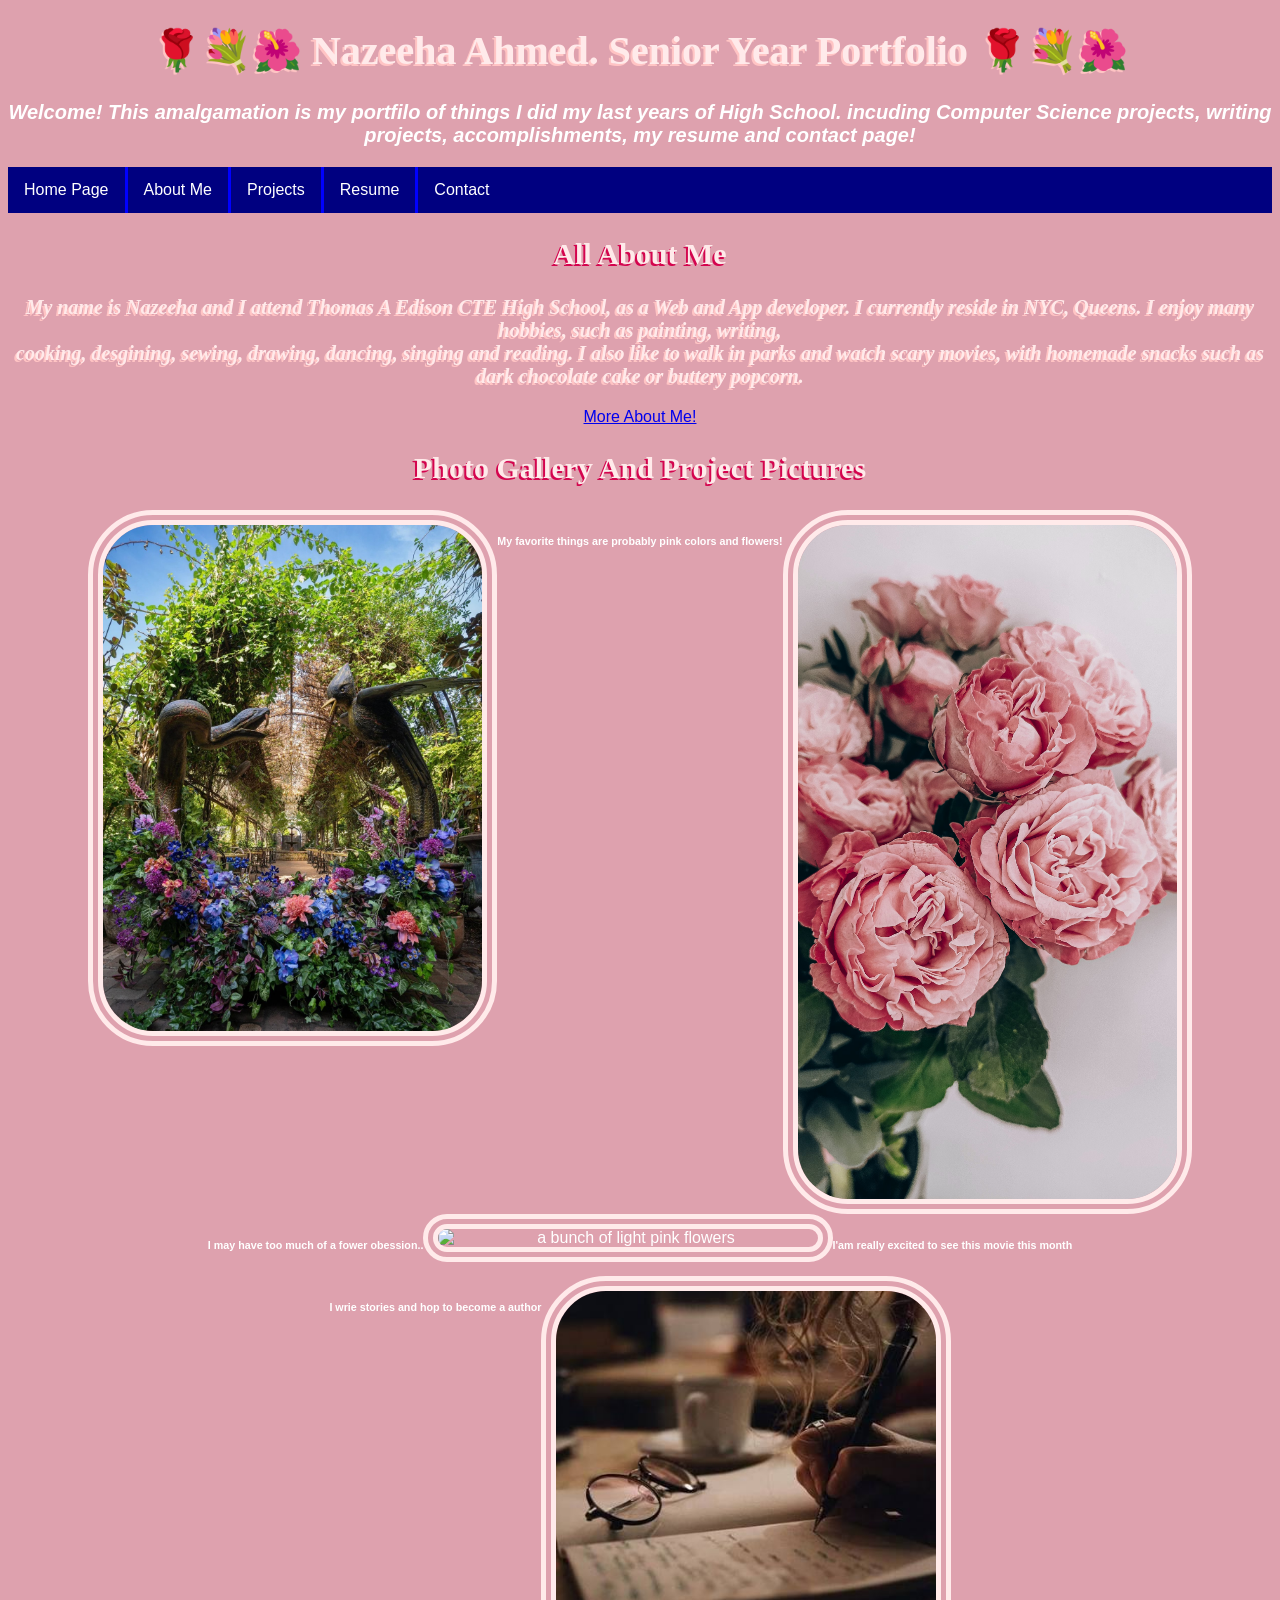
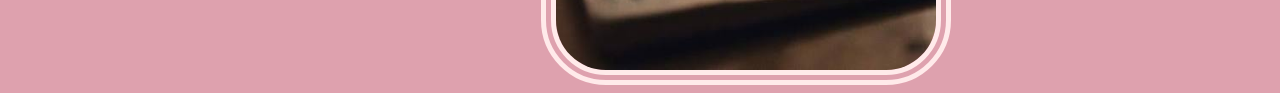
==== index.html @ cf271fe6 "Update About Me link to point to about.html" ====
<!DOCTYPE html>
<html>
  <head>
    <link rel="stylesheet" href="style.css"> 
  </head>
  <body>
    <h1> 🌹💐🌺 Nazeeha Ahmed. Senior Year Portfolio 🌹💐🌺 </h1>
  <p> <em> Welcome! This amalgamation is my portfilo of things I did my last  years of High School. incuding Computer Science projects, writing projects, accomplishments, my resume and contact page! </em> </p>
<ul>
  <li><a class="index" href="#home">Home Page</a></li>
  <li><a href="about.html">About Me</a></li>
  <li><a href="projects.html">Projects</a></li>
  <li><a href="resume.html">Resume</a></li>
  <li><a href="contact.html">Contact</a></li>
</ul> 
    <h2> All About Me </h2>
    <p class="me"> <em></m> My name is Nazeeha and I attend Thomas A Edison CTE High School, as a Web and App developer. I currently reside in NYC, Queens. I enjoy many hobbies, such as painting, writing, 
    <br>
    cooking, desgining, sewing, drawing, dancing, singing and reading. I also like to walk in parks and watch scary movies, with homemade snacks such as dark chocolate cake or buttery popcorn. </em></p>
    <a href="about.html" target="_blank">More About Me!</a>
    <h2> Photo Gallery And Project Pictures</h2>
 <div class="flower" >
    <img src="piiiink.jpeg" alt="a bunch of pink flowers" width=30% height=2% /> 
    <h6> My favorite things are probably pink colors and flowers! </h6>
    <img src="sotr.jpeg" alt="A bunch of dark pink flowers" width=30% height=15% /> 
     <h6> I'am really excited to see this movie this month </h6>
    <img src="images (2).jpeg" alt="a bunch of light pink flowers" width=30% height=15% />
    <h6> I may have too much of a fower obession.. </h6>
    <img src="images (1).jpeg" alt="pink flowers" width=30% height=15% />
    <h6> I wrie stories and hop to become a author</h6>
    </div>
  </body>
</html>
---- style.css ----
body{
  background-color: rgb(222, 161, 174);
  color: white;
  font-family: sans-serif;
  text-align: center;
}
h1{
  color: rgb(255, 234, 234);
  font-family: bold;
  text-shadow: -2px 2px rgb(255, 196, 196);
  font-size: 40px;
}
img{
  float: center;
  border-color: rgb(255, 234, 234);
  border-width: 15px;
  border-style: solid;
  border-radius: 65px;
  border-style: double;
}
p{
  font-weight: bold;
  font-size: 20px;
}
h3{
text-align: left;
}
h2{
  color: rgb(255, 234, 234);
  font-family: bold;
  text-shadow: -2px 2px rgb(212, 4, 78);
  font-size: 30px;
}
.me{
color: rgb(255, 234, 234);
  font-family: bold;
  text-shadow: -2px 2px rgb(255, 196, 196);
}
.flower {
  display: flex;
  flex-direction: row-reverse;
  flex-wrap: wrap;
  justify-content: center;
}
ul {
  list-style-type: none;
  margin: 0;
  padding: 0;
  overflow: hidden;
  background-color: rgb(0, 0, 128);
}
li {
  float: left;
  border-right:3px solid rgb(0, 0, 255);
}
li:last-child {
  border-right: none;
}
li a {
  display: block;
  color: white;
  text-align: center;
  padding: 14px 16px;
  text-decoration: none;
}
li a:hover:not(.active) {
  background-color: rgb(230, 170, 240);
}
.active {
  background-color: rgb(250, 190, 230);
}
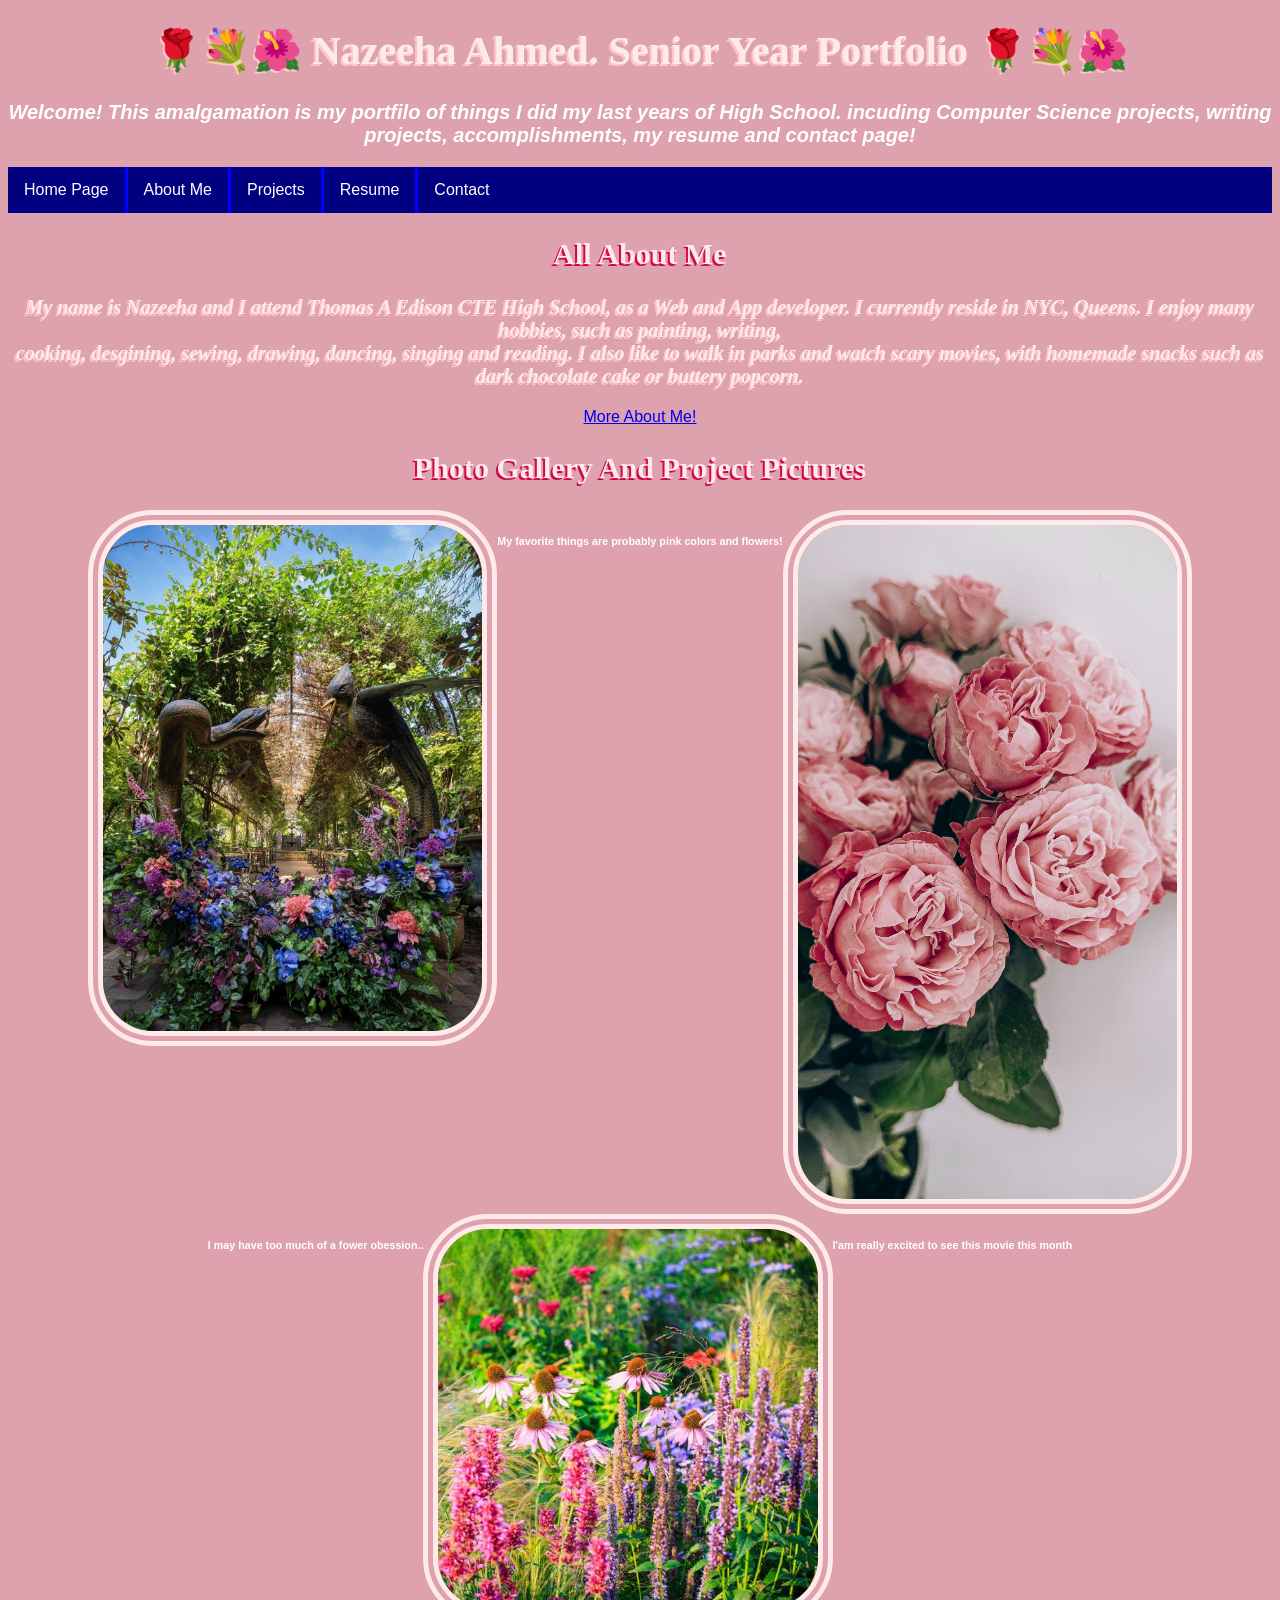
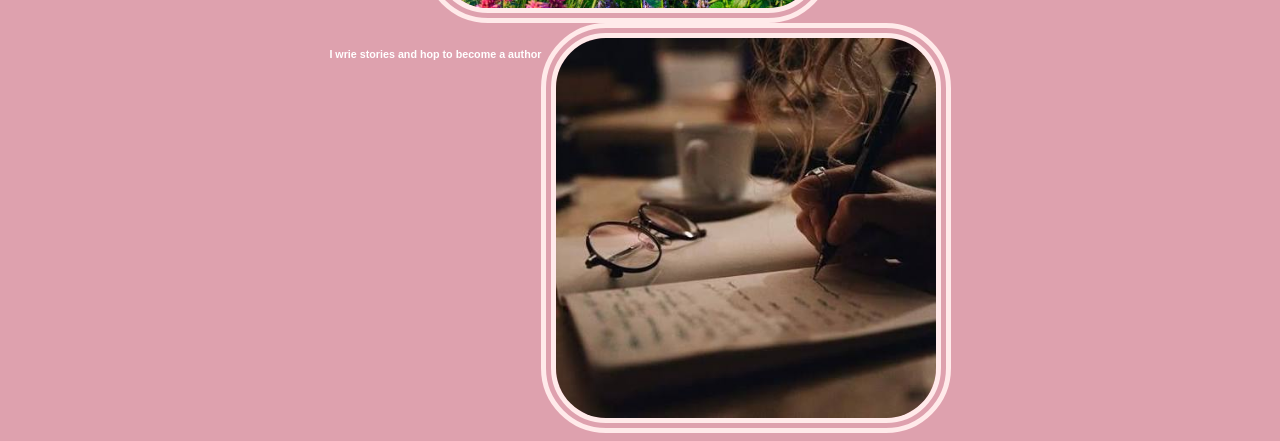
==== commit a8384b6a: "Fix image source filename in index.html" ====
--- a/index.html
+++ b/index.html
@@ -24,7 +24,7 @@
     <h6> My favorite things are probably pink colors and flowers! </h6>
     <img src="sotr.jpeg" alt="A bunch of dark pink flowers" width=30% height=15% /> 
      <h6> I'am really excited to see this movie this month </h6>
-    <img src="images (2).jpeg" alt="a bunch of light pink flowers" width=30% height=15% />
+    <img src="images.jpeg" alt="a bunch of light pink flowers" width=30% height=15% />
     <h6> I may have too much of a fower obession.. </h6>
     <img src="images (1).jpeg" alt="pink flowers" width=30% height=15% />
     <h6> I wrie stories and hop to become a author</h6>
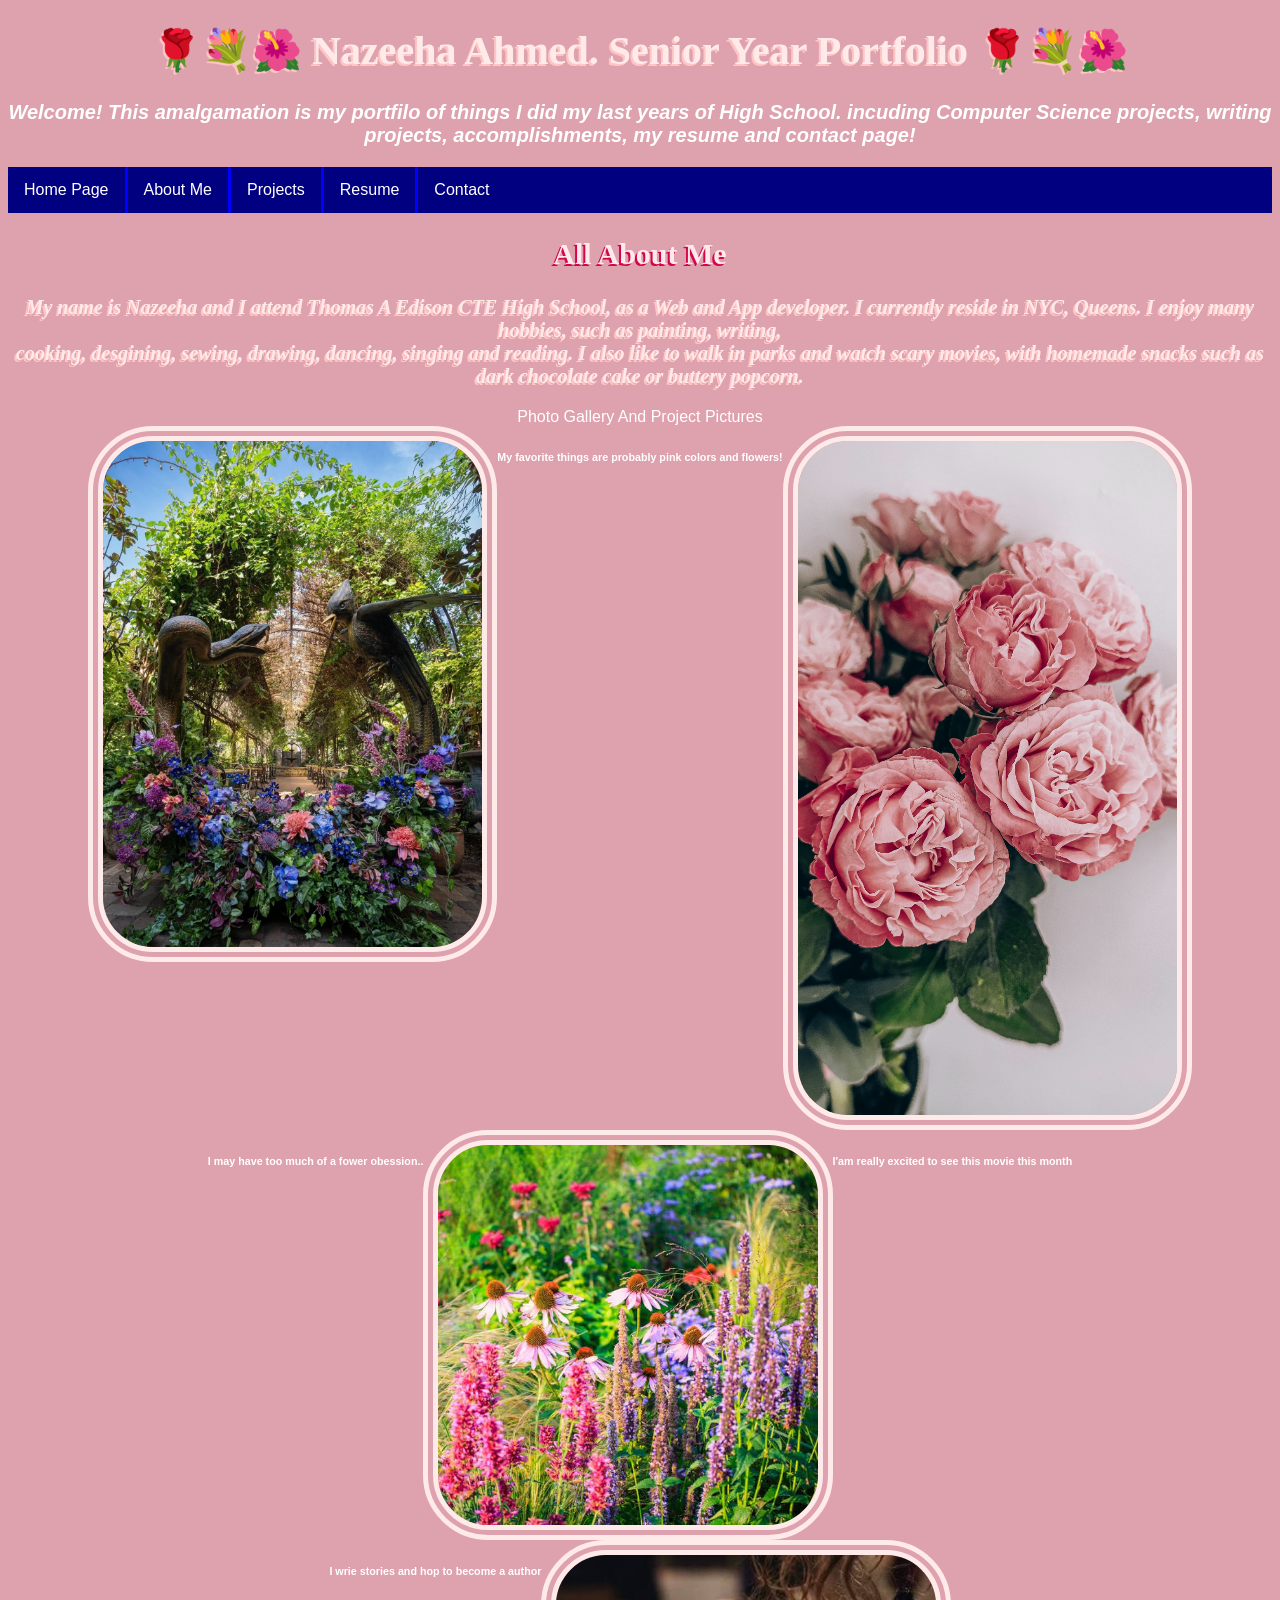
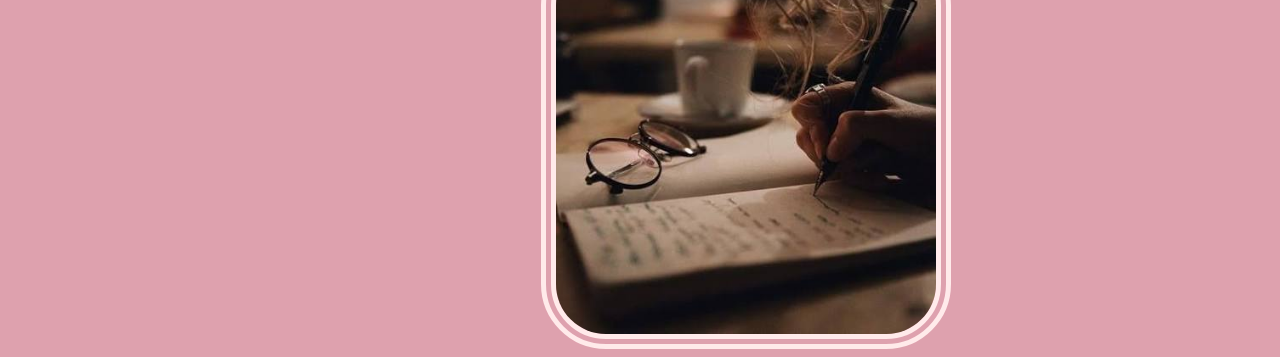
==== commit fb8f09e1: "Fix HTML formatting and remove extra tags" ====
--- a/index.html
+++ b/index.html
@@ -16,8 +16,7 @@
     <h2> All About Me </h2>
     <p class="me"> <em></m> My name is Nazeeha and I attend Thomas A Edison CTE High School, as a Web and App developer. I currently reside in NYC, Queens. I enjoy many hobbies, such as painting, writing, 
     <br>
-    cooking, desgining, sewing, drawing, dancing, singing and reading. I also like to walk in parks and watch scary movies, with homemade snacks such as dark chocolate cake or buttery popcorn. </em></p>
-    <a href="about.html" target="_blank">More About Me!</a>
+    cooking, desgining, sewing, drawing, dancing, singing and reading. I also like to walk in parks and watch scary movies, with homemade snacks such as dark chocolate cake or buttery popcorn. </em></p
     <h2> Photo Gallery And Project Pictures</h2>
  <div class="flower" >
     <img src="piiiink.jpeg" alt="a bunch of pink flowers" width=30% height=2% /> 
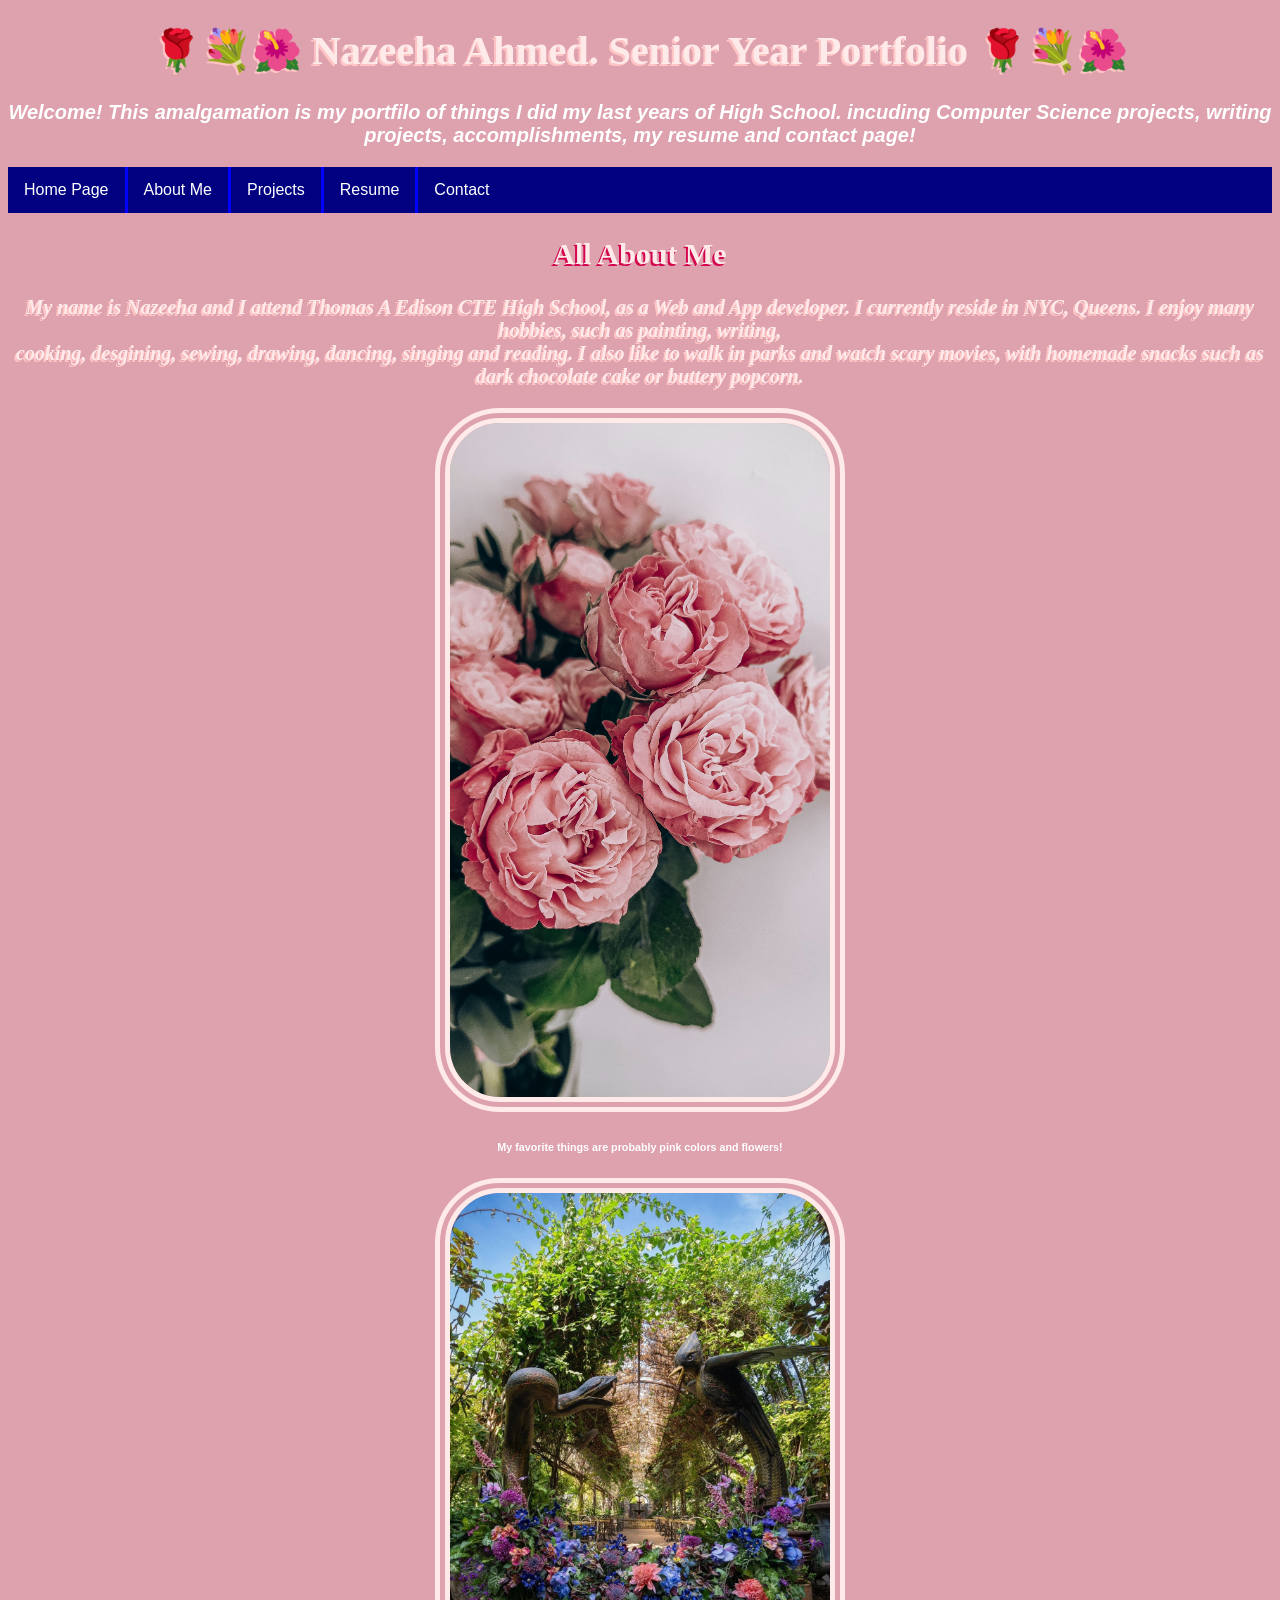
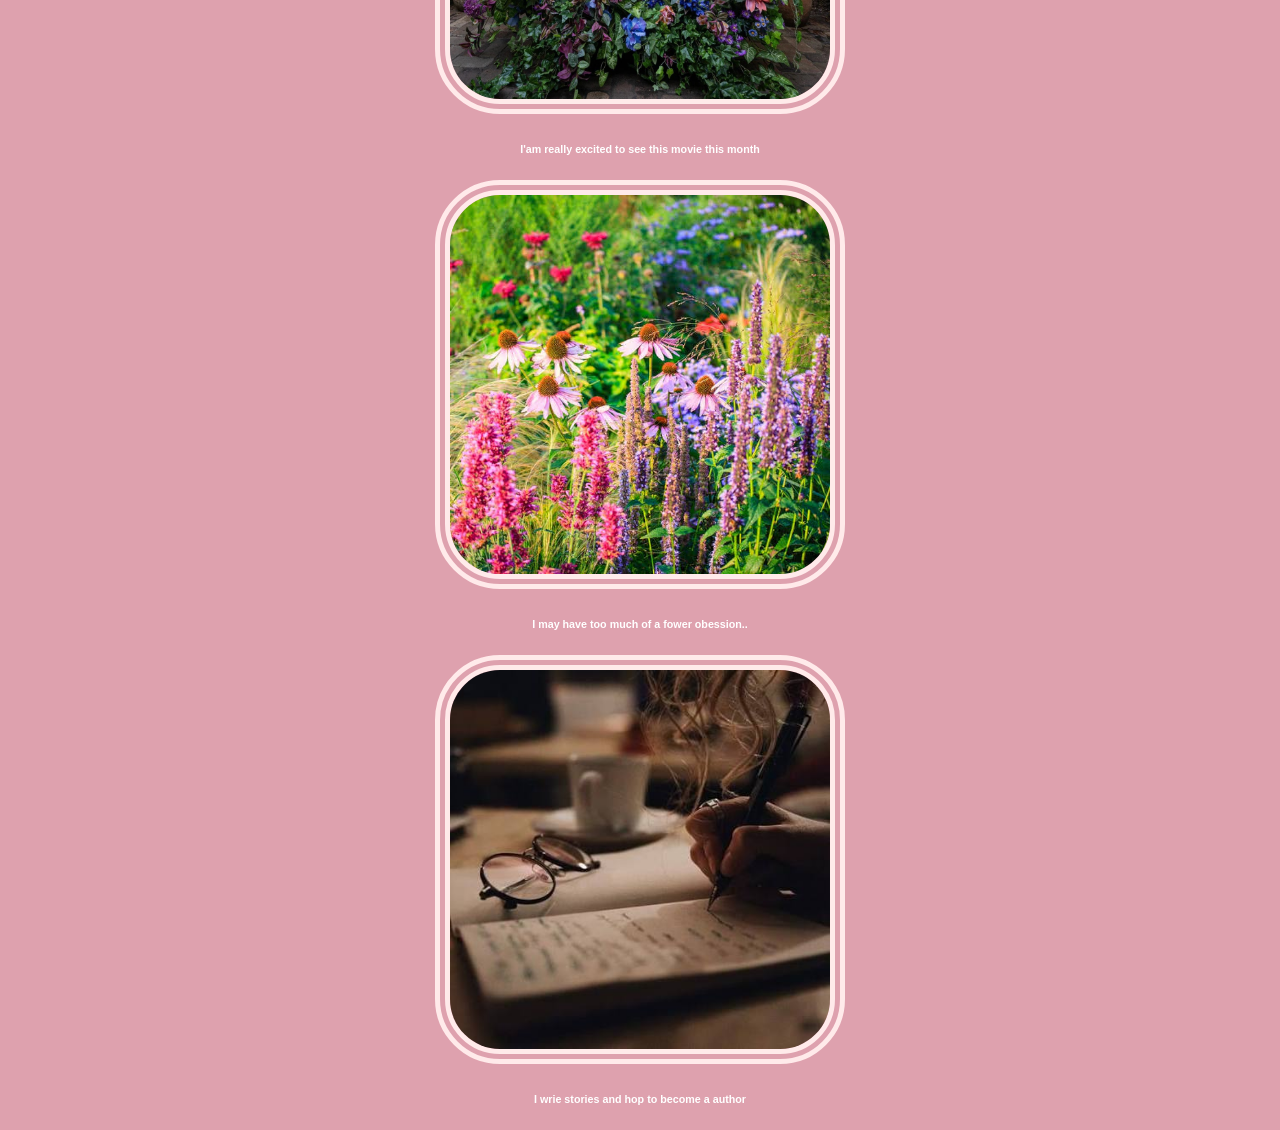
==== commit 85f26a60: "Adjust image height in photo gallery Updated the height of the pink flowers image in the photo galle" ====
--- a/index.html
+++ b/index.html
@@ -17,9 +17,8 @@
     <p class="me"> <em></m> My name is Nazeeha and I attend Thomas A Edison CTE High School, as a Web and App developer. I currently reside in NYC, Queens. I enjoy many hobbies, such as painting, writing, 
     <br>
     cooking, desgining, sewing, drawing, dancing, singing and reading. I also like to walk in parks and watch scary movies, with homemade snacks such as dark chocolate cake or buttery popcorn. </em></p
-    <h2> Photo Gallery And Project Pictures</h2>
  <div class="flower" >
-    <img src="piiiink.jpeg" alt="a bunch of pink flowers" width=30% height=2% /> 
+    <img src="piiiink.jpeg" alt="a bunch of pink flowers" width=30% height=15% /> 
     <h6> My favorite things are probably pink colors and flowers! </h6>
     <img src="sotr.jpeg" alt="A bunch of dark pink flowers" width=30% height=15% /> 
      <h6> I'am really excited to see this movie this month </h6>
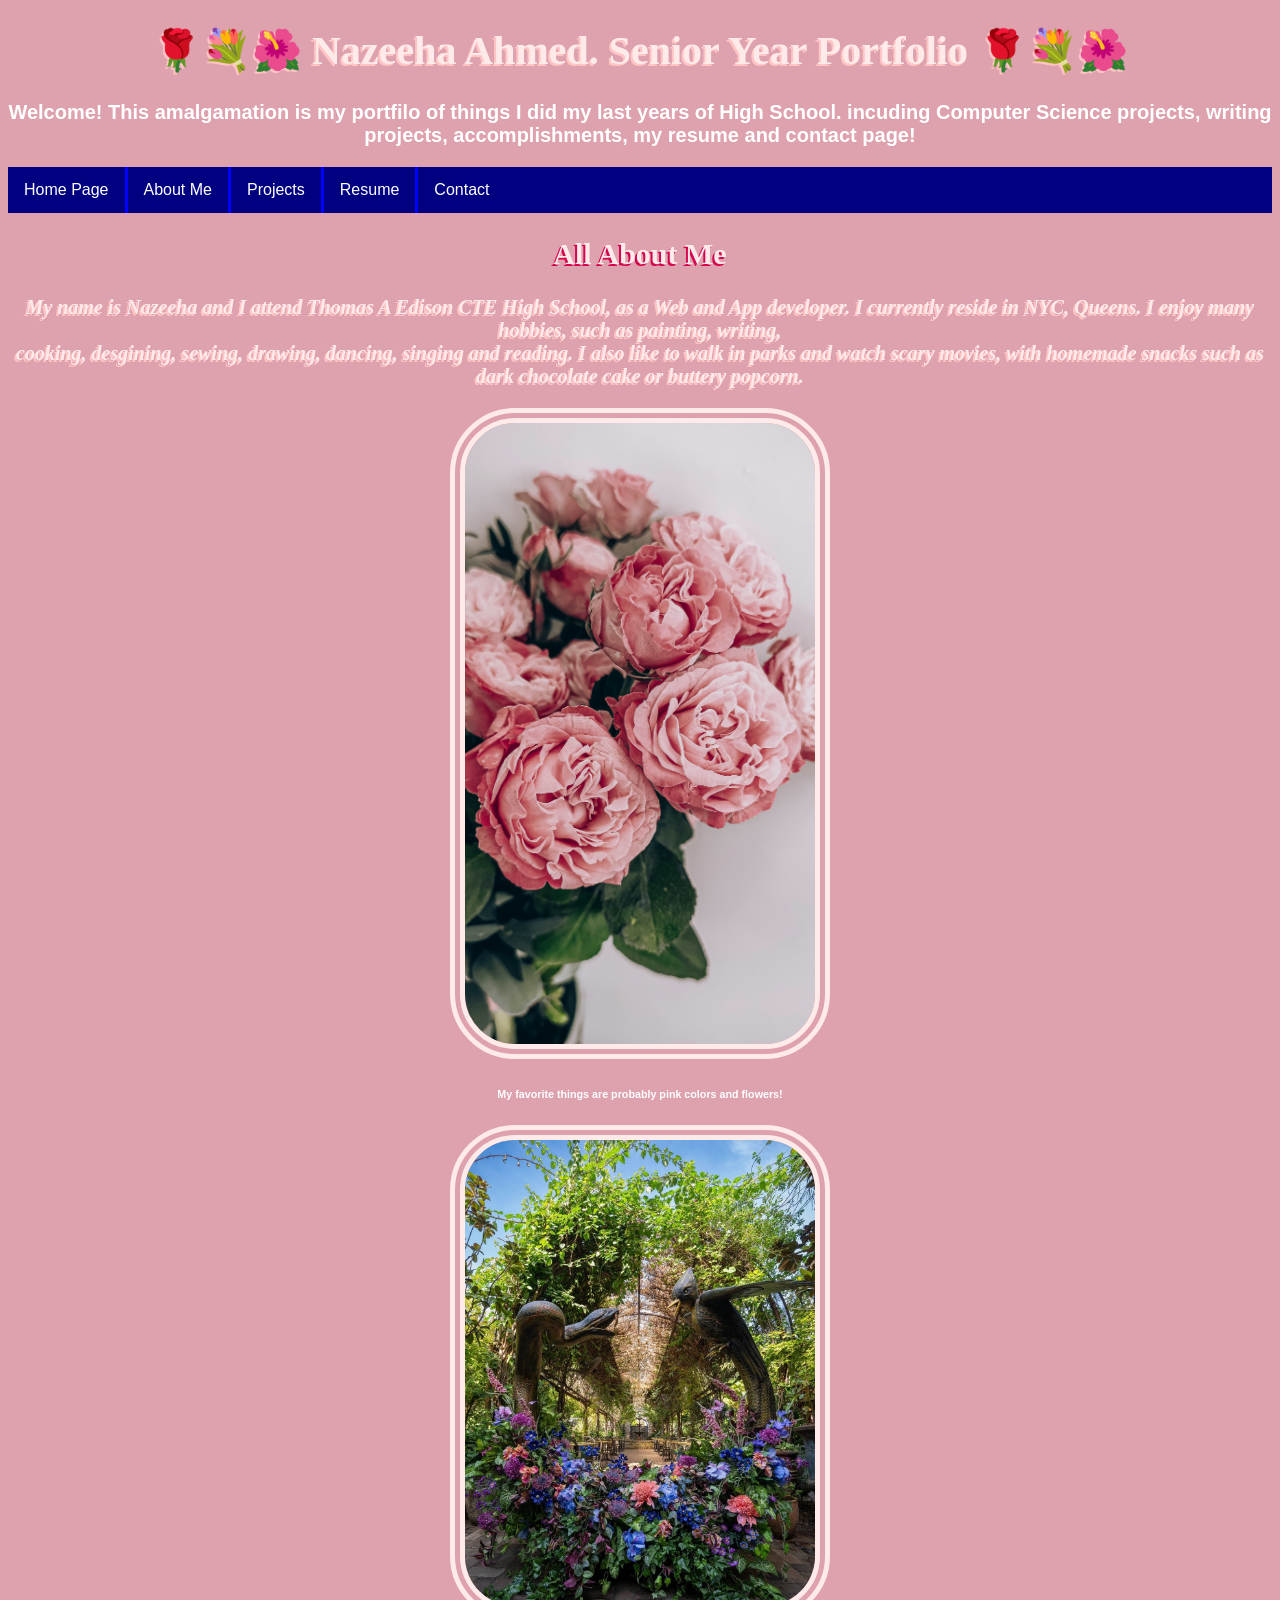
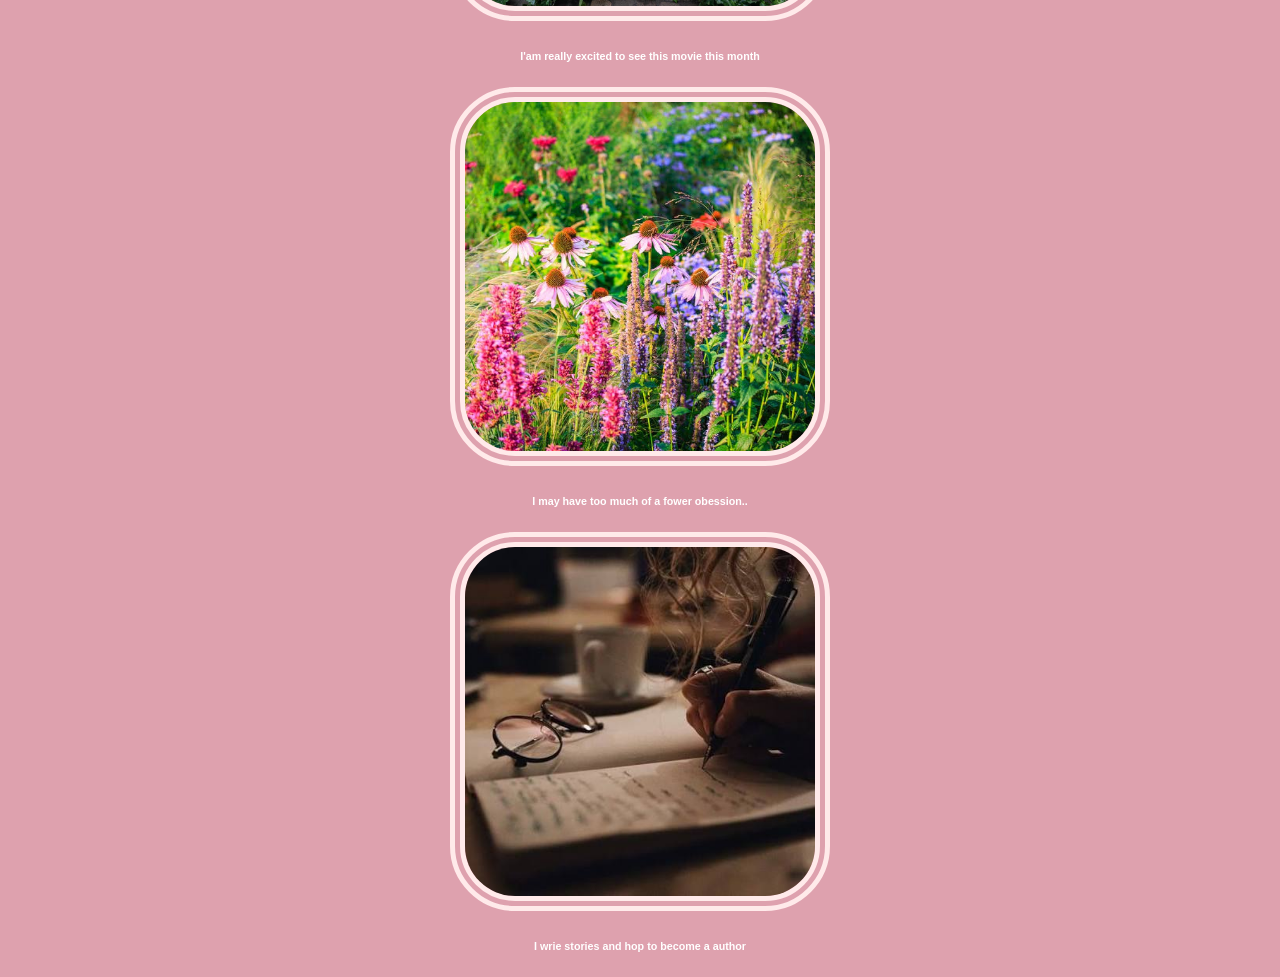
==== commit efdfdfa9: "Update welcome paragraph formatting in index.html Removed emphasis from the welcome paragraph in the" ====
--- a/index.html
+++ b/index.html
@@ -5,7 +5,7 @@
   </head>
   <body>
     <h1> 🌹💐🌺 Nazeeha Ahmed. Senior Year Portfolio 🌹💐🌺 </h1>
-  <p> <em> Welcome! This amalgamation is my portfilo of things I did my last  years of High School. incuding Computer Science projects, writing projects, accomplishments, my resume and contact page! </em> </p>
+  <p> Welcome! This amalgamation is my portfilo of things I did my last  years of High School. incuding Computer Science projects, writing projects, accomplishments, my resume and contact page!</p>
 <ul>
   <li><a class="index" href="#home">Home Page</a></li>
   <li><a href="about.html">About Me</a></li>
--- a/style.css
+++ b/style.css
@@ -69,3 +69,255 @@
 .active {
   background-color: rgb(250, 190, 230);
 }
+* { box-sizing: border-box; }
+
+/* Area holding the box (no background, so your pink shows) */
+#page {
+  min-height: calc(100vh - 70px);
+  display: flex;
+  align-items: center;
+  justify-content: center;
+  padding: 32px 0;
+}
+
+/* Large colored box */
+#card {
+  display: flex;
+  align-items: center;
+  gap: 40px;
+  width: 100%;
+  max-width: 760px;
+  padding: 44px;
+  background-color: #2b2f77;
+  border-radius: 24px;
+  box-shadow: 0 20px 50px rgba(43, 47, 119, 0.35);
+}
+
+/* Photo */
+#photo-frame {
+  flex: 0 0 200px;
+  width: 200px;
+  height: 250px;
+}
+
+#photo {
+  display: block;
+  width: 200px;
+  height: 250px;
+  object-fit: cover;
+  border: 4px solid rgb(255, 234, 234);
+  border-radius: 16px;
+  background-color: #4a4fa8;
+}
+
+/* Text */
+#text-box {
+  flex: 1;
+  min-width: 0;
+  text-align: left;
+  color: white;
+  font-size: 17px;
+  line-height: 1.5;
+}
+
+#title {
+  margin: 0 0 18px 0;
+}
+
+#info-list div {
+  padding: 12px 0;
+  border-bottom: 1px solid rgba(255, 255, 255, 0.25);
+  overflow-wrap: anywhere;
+}
+
+#info-list div:last-child {
+  border-bottom: none;
+}
+
+#info-list b {
+  display: block;
+  font-size: 15px;
+  color: #ffd166;
+}
+
+#info-list a {
+  color: white;
+  text-decoration: underline;
+}
+
+#info-list a:hover {
+  color: #ffd166;
+}
+
+/* Phones */
+@media (max-width: 680px) {
+  #card {
+    flex-direction: column;
+    padding: 32px 24px;
+    gap: 28px;
+  }
+}
+#project-list {
+  max-width: 1100px;
+  margin: 0 auto;
+  padding: 20px 0;
+}
+
+.project {
+  display: flex;
+  align-items: center;
+  gap: 32px;
+  margin-bottom: 40px;
+}
+
+.project iframe {
+  flex: 0 0 600px;
+  width: 600px;
+  max-width: 100%;
+  height: 400px;
+  border: 6px double rgb(255, 234, 234);
+  border-radius: 20px;
+  background-color: white;
+}
+
+.project-text {
+  flex: 1;
+  min-width: 0;
+  text-align: left;
+}
+
+.project-text h3 {
+  color: rgb(255, 234, 234);
+  text-shadow: -2px 2px rgb(255, 196, 196);
+  font-size: 26px;
+  margin-bottom: 8px;
+}
+
+.project-text p {
+  font-weight: normal;
+  font-size: 18px;
+  line-height: 1.6;
+}
+
+/* Phones and tablets: text goes under each frame */
+@media (max-width: 900px) {
+  .project {
+    flex-direction: column;
+    align-items: stretch;
+  }
+  .project iframe {
+    flex: none;
+    width: 100%;
+    max-width: 600px;
+    margin: 0 auto;
+  }
+#project-list {
+  max-width: 1100px;
+  margin: 0 auto;
+  padding: 20px 0;
+}
+
+.project {
+  display: flex;
+  align-items: center;
+  gap: 32px;
+  margin-bottom: 40px;
+}
+
+.project iframe {
+  flex: 0 0 600px;
+  width: 600px;
+  max-width: 100%;
+  height: 400px;
+  border: 6px double rgb(255, 234, 234);
+  border-radius: 20px;
+  background-color: white;
+}
+
+.project-text {
+  flex: 1;
+  min-width: 0;
+  text-align: left;
+}
+
+.project-text h3 {
+  color: rgb(255, 234, 234);
+  text-shadow: -2px 2px rgb(255, 196, 196);
+  font-size: 26px;
+  margin-bottom: 8px;
+}
+
+.project-text p {
+  font-weight: normal;
+  font-size: 18px;
+  line-height: 1.6;
+}
+
+/* Phones and tablets: text goes under each frame */
+@media (max-width: 900px) {
+  .project {
+    flex-direction: column;
+    align-items: stretch;
+  }
+  .project iframe {
+    flex: none;
+    width: 100%;
+    max-width: 600px;
+    margin: 0 auto;
+  }
+}
+  #project-list {
+  max-width: 1100px;
+  margin: 0 auto;
+  padding: 20px 0;
+}
+
+.project {
+  display: flex;
+  align-items: center;
+  gap: 32px;
+  margin-bottom: 40px;
+}
+
+.project iframe {
+  flex: 0 0 600px;
+  width: 600px;
+  max-width: 100%;
+  height: 400px;
+  border: 6px double rgb(255, 234, 234);
+  border-radius: 20px;
+  background-color: white;
+}
+
+.project-text {
+  flex: 1;
+  min-width: 0;
+  text-align: left;
+}
+
+.project-text h3 {
+  color: rgb(255, 234, 234);
+  text-shadow: -2px 2px rgb(255, 196, 196);
+  font-size: 26px;
+  margin-bottom: 8px;
+}
+
+.project-text p {
+  font-weight: normal;
+  font-size: 18px;
+  line-height: 1.6;
+}
+
+/* Phones and tablets: text goes under each frame */
+@media (max-width: 900px) {
+  .project {
+    flex-direction: column;
+    align-items: stretch;
+  }
+  .project iframe {
+    flex: none;
+    width: 100%;
+    max-width: 600px;
+    margin: 0 auto;
+  }
+}
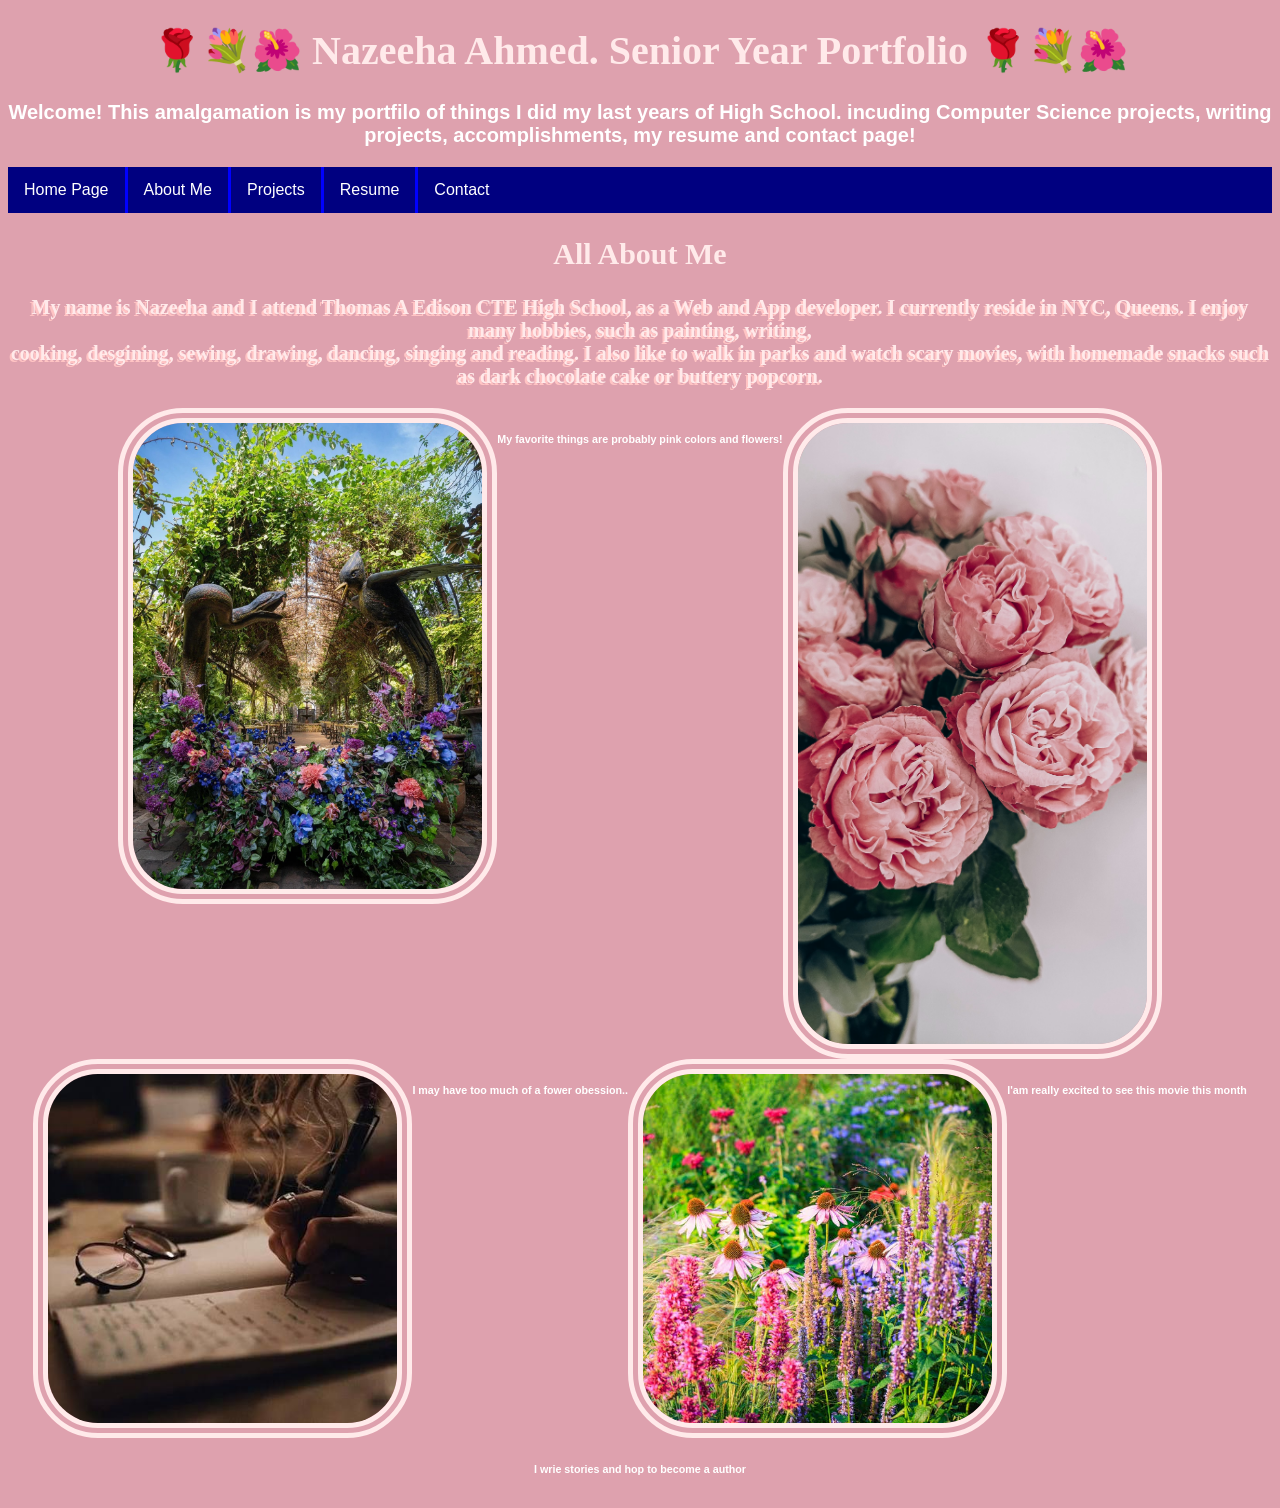
==== commit ed3ca85b: "Fix HTML structure in index.html Removed unnecessary <em> tags and fixed paragraph closing tag." ====
--- a/index.html
+++ b/index.html
@@ -14,9 +14,9 @@
   <li><a href="contact.html">Contact</a></li>
 </ul> 
     <h2> All About Me </h2>
-    <p class="me"> <em></m> My name is Nazeeha and I attend Thomas A Edison CTE High School, as a Web and App developer. I currently reside in NYC, Queens. I enjoy many hobbies, such as painting, writing, 
+    <p class="me"> My name is Nazeeha and I attend Thomas A Edison CTE High School, as a Web and App developer. I currently reside in NYC, Queens. I enjoy many hobbies, such as painting, writing, 
     <br>
-    cooking, desgining, sewing, drawing, dancing, singing and reading. I also like to walk in parks and watch scary movies, with homemade snacks such as dark chocolate cake or buttery popcorn. </em></p
+    cooking, desgining, sewing, drawing, dancing, singing and reading. I also like to walk in parks and watch scary movies, with homemade snacks such as dark chocolate cake or buttery popcorn. </p>
  <div class="flower" >
     <img src="piiiink.jpeg" alt="a bunch of pink flowers" width=30% height=15% /> 
     <h6> My favorite things are probably pink colors and flowers! </h6>
--- a/style.css
+++ b/style.css
@@ -7,7 +7,6 @@
 h1{
   color: rgb(255, 234, 234);
   font-family: bold;
-  text-shadow: -2px 2px rgb(255, 196, 196);
   font-size: 40px;
 }
 img{
@@ -28,7 +27,6 @@
 h2{
   color: rgb(255, 234, 234);
   font-family: bold;
-  text-shadow: -2px 2px rgb(212, 4, 78);
   font-size: 30px;
 }
 .me{
@@ -148,58 +146,6 @@
 #info-list a:hover {
   color: #ffd166;
 }
-
-/* Phones */
-@media (max-width: 680px) {
-  #card {
-    flex-direction: column;
-    padding: 32px 24px;
-    gap: 28px;
-  }
-}
-#project-list {
-  max-width: 1100px;
-  margin: 0 auto;
-  padding: 20px 0;
-}
-
-.project {
-  display: flex;
-  align-items: center;
-  gap: 32px;
-  margin-bottom: 40px;
-}
-
-.project iframe {
-  flex: 0 0 600px;
-  width: 600px;
-  max-width: 100%;
-  height: 400px;
-  border: 6px double rgb(255, 234, 234);
-  border-radius: 20px;
-  background-color: white;
-}
-
-.project-text {
-  flex: 1;
-  min-width: 0;
-  text-align: left;
-}
-
-.project-text h3 {
-  color: rgb(255, 234, 234);
-  text-shadow: -2px 2px rgb(255, 196, 196);
-  font-size: 26px;
-  margin-bottom: 8px;
-}
-
-.project-text p {
-  font-weight: normal;
-  font-size: 18px;
-  line-height: 1.6;
-}
-
-/* Phones and tablets: text goes under each frame */
 @media (max-width: 900px) {
   .project {
     flex-direction: column;
@@ -252,21 +198,163 @@
   font-size: 18px;
   line-height: 1.6;
 }
-
-/* Phones and tablets: text goes under each frame */
-@media (max-width: 900px) {
-  .project {
-    flex-direction: column;
-    align-items: stretch;
-  }
-  .project iframe {
-    flex: none;
-    width: 100%;
-    max-width: 600px;
-    margin: 0 auto;
-  }
-}
-  #project-list {
+body{
+  background-color: rgb(222, 161, 174);
+  color: white;
+  font-family: sans-serif;
+  text-align: center;
+}
+h1{
+  color: rgb(255, 234, 234);
+  font-family: sans-serif;
+  font-size: 40px;
+}
+img{
+  float: center;
+  border-color: rgb(255, 234, 234);
+  border-width: 15px;
+  border-style: solid;
+  border-radius: 65px;
+  border-style: double;
+}
+p{
+  font-weight: bold;
+  font-size: 20px;
+}
+h3{
+  text-align: left;
+}
+h2{
+  color: rgb(255, 234, 234);
+  font-family: sans-serif;
+  font-size: 30px;
+}
+.me{
+  color: rgb(255, 234, 234);
+  font-family: sans-serif;
+  font-weight: bold;
+}
+.flower {
+  display: flex;
+  flex-direction: row-reverse;
+  flex-wrap: wrap;
+  justify-content: center;
+}
+ul {
+  list-style-type: none;
+  margin: 0;
+  padding: 0;
+  overflow: hidden;
+  background-color: rgb(0, 0, 128);
+}
+li {
+  float: left;
+  border-right: 3px solid rgb(0, 0, 255);
+}
+li:last-child {
+  border-right: none;
+}
+li a {
+  display: block;
+  color: white;
+  text-align: center;
+  padding: 14px 16px;
+  text-decoration: none;
+}
+li a:hover:not(.active) {
+  background-color: rgb(230, 170, 240);
+}
+.active {
+  background-color: rgb(250, 190, 230);
+}
+
+/* =========================================================
+   CONTACT PAGE
+   ========================================================= */
+* { box-sizing: border-box; }
+
+/* Area holding the box (no background, so your pink shows) */
+#page {
+  min-height: calc(100vh - 70px);
+  display: flex;
+  align-items: center;
+  justify-content: center;
+  padding: 32px 0;
+}
+
+/* Large colored box */
+#card {
+  display: flex;
+  align-items: center;
+  gap: 40px;
+  width: 100%;
+  max-width: 760px;
+  padding: 44px;
+  background-color: #2b2f77;
+  border-radius: 24px;
+  box-shadow: 0 20px 50px rgba(43, 47, 119, 0.35);
+}
+
+/* Photo */
+#photo-frame {
+  flex: 0 0 200px;
+  width: 200px;
+  height: 250px;
+}
+
+#photo {
+  display: block;
+  width: 200px;
+  height: 250px;
+  object-fit: cover;
+  border: 4px solid rgb(255, 234, 234);
+  border-radius: 16px;
+  background-color: #4a4fa8;
+}
+
+/* Text */
+#text-box {
+  flex: 1;
+  min-width: 0;
+  text-align: left;
+  color: white;
+  font-size: 17px;
+  line-height: 1.5;
+}
+
+#title {
+  margin: 0 0 18px 0;
+}
+
+#info-list div {
+  padding: 12px 0;
+  border-bottom: 1px solid rgba(255, 255, 255, 0.25);
+  overflow-wrap: anywhere;
+}
+
+#info-list div:last-child {
+  border-bottom: none;
+}
+
+#info-list b {
+  display: block;
+  font-size: 15px;
+  color: #ffd166;
+}
+
+#info-list a {
+  color: white;
+  text-decoration: underline;
+}
+
+#info-list a:hover {
+  color: #ffd166;
+}
+
+/* =========================================================
+   PROJECTS PAGE
+   ========================================================= */
+#project-list {
   max-width: 1100px;
   margin: 0 auto;
   padding: 20px 0;
@@ -297,7 +385,7 @@
 
 .project-text h3 {
   color: rgb(255, 234, 234);
-  text-shadow: -2px 2px rgb(255, 196, 196);
+  font-family: sans-serif;
   font-size: 26px;
   margin-bottom: 8px;
 }
@@ -307,17 +395,3 @@
   font-size: 18px;
   line-height: 1.6;
 }
-
-/* Phones and tablets: text goes under each frame */
-@media (max-width: 900px) {
-  .project {
-    flex-direction: column;
-    align-items: stretch;
-  }
-  .project iframe {
-    flex: none;
-    width: 100%;
-    max-width: 600px;
-    margin: 0 auto;
-  }
-}
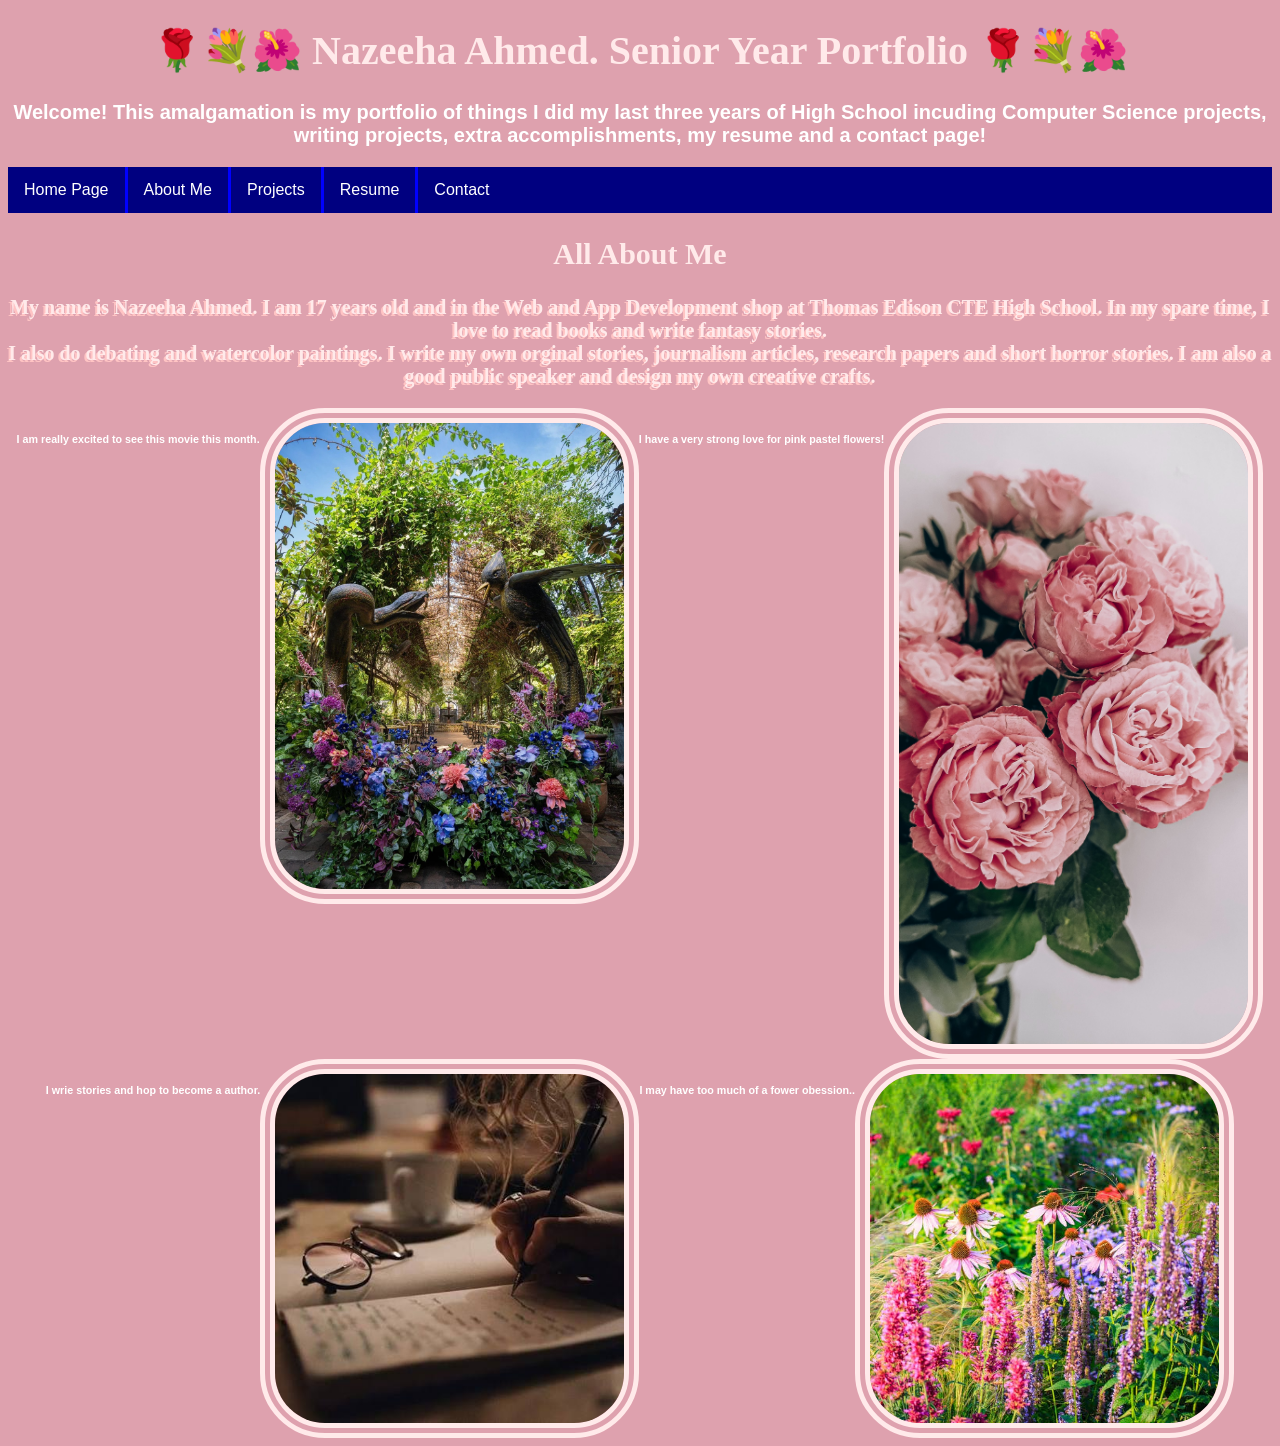
==== commit 586a7e49: "Fix typos and enhance portfolio description Corrected spelling errors and improved phrasing in the i" ====
--- a/index.html
+++ b/index.html
@@ -5,7 +5,7 @@
   </head>
   <body>
     <h1> 🌹💐🌺 Nazeeha Ahmed. Senior Year Portfolio 🌹💐🌺 </h1>
-  <p> Welcome! This amalgamation is my portfilo of things I did my last  years of High School. incuding Computer Science projects, writing projects, accomplishments, my resume and contact page!</p>
+  <p> Welcome! This amalgamation is my portfolio of things I did my last three years of High School incuding Computer Science projects, writing projects, extra accomplishments, my resume and a contact page!</p>
 <ul>
   <li><a class="index" href="#home">Home Page</a></li>
   <li><a href="about.html">About Me</a></li>
@@ -14,18 +14,18 @@
   <li><a href="contact.html">Contact</a></li>
 </ul> 
     <h2> All About Me </h2>
-    <p class="me"> My name is Nazeeha and I attend Thomas A Edison CTE High School, as a Web and App developer. I currently reside in NYC, Queens. I enjoy many hobbies, such as painting, writing, 
+    <p class="me"> My name is Nazeeha Ahmed. I am 17 years old and in the Web and App Development shop at Thomas Edison CTE High School. In my spare time, I love to read books and write fantasy stories.
     <br>
-    cooking, desgining, sewing, drawing, dancing, singing and reading. I also like to walk in parks and watch scary movies, with homemade snacks such as dark chocolate cake or buttery popcorn. </p>
+    I also do debating and watercolor paintings. I write my own orginal stories, journalism articles, research papers and short horror stories. I am also a good public speaker and design my own creative crafts.</p>
  <div class="flower" >
     <img src="piiiink.jpeg" alt="a bunch of pink flowers" width=30% height=15% /> 
-    <h6> My favorite things are probably pink colors and flowers! </h6>
+    <h6> I have a very strong love for pink pastel flowers! </h6>
     <img src="sotr.jpeg" alt="A bunch of dark pink flowers" width=30% height=15% /> 
-     <h6> I'am really excited to see this movie this month </h6>
+     <h6> I am really excited to see this movie this month. </h6>
     <img src="images.jpeg" alt="a bunch of light pink flowers" width=30% height=15% />
     <h6> I may have too much of a fower obession.. </h6>
     <img src="images (1).jpeg" alt="pink flowers" width=30% height=15% />
-    <h6> I wrie stories and hop to become a author</h6>
+    <h6> I wrie stories and hop to become a author. </h6>
     </div>
   </body>
 </html>
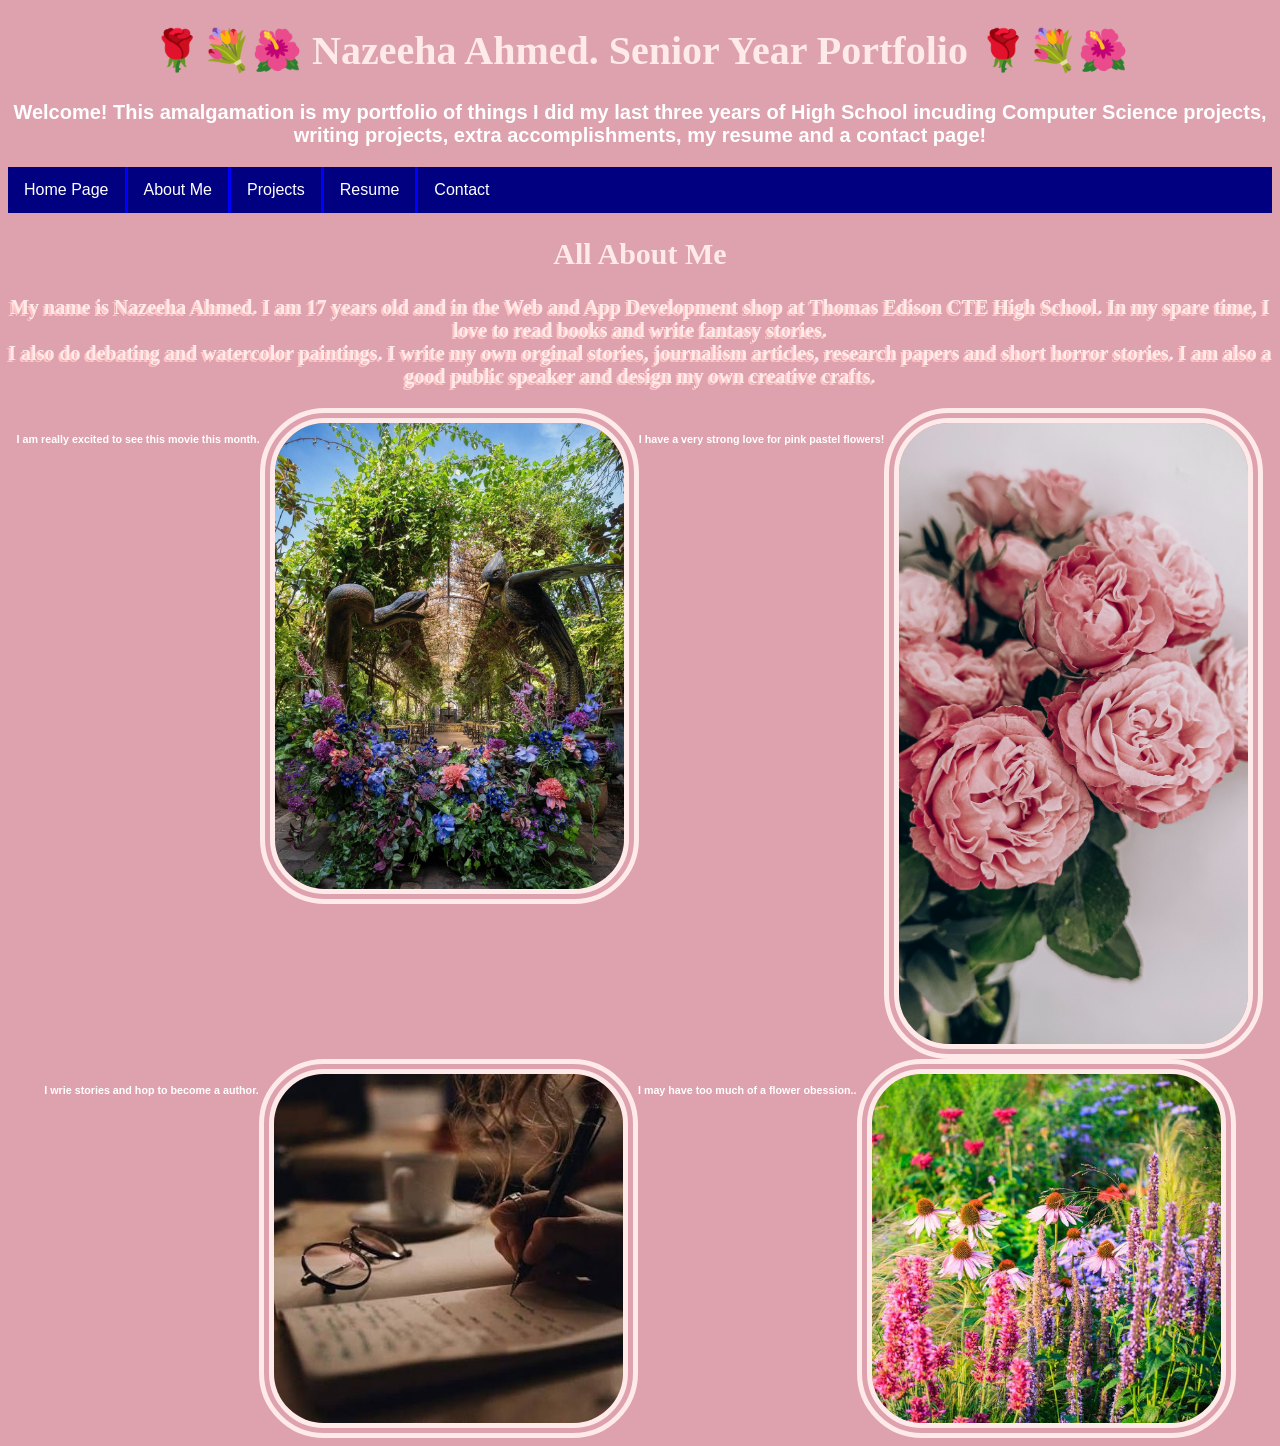
==== commit a15ff910: "Fix typos in index.html" ====
--- a/index.html
+++ b/index.html
@@ -23,7 +23,7 @@
     <img src="sotr.jpeg" alt="A bunch of dark pink flowers" width=30% height=15% /> 
      <h6> I am really excited to see this movie this month. </h6>
     <img src="images.jpeg" alt="a bunch of light pink flowers" width=30% height=15% />
-    <h6> I may have too much of a fower obession.. </h6>
+    <h6> I may have too much of a flower obession.. </h6>
     <img src="images (1).jpeg" alt="pink flowers" width=30% height=15% />
     <h6> I wrie stories and hop to become a author. </h6>
     </div>
